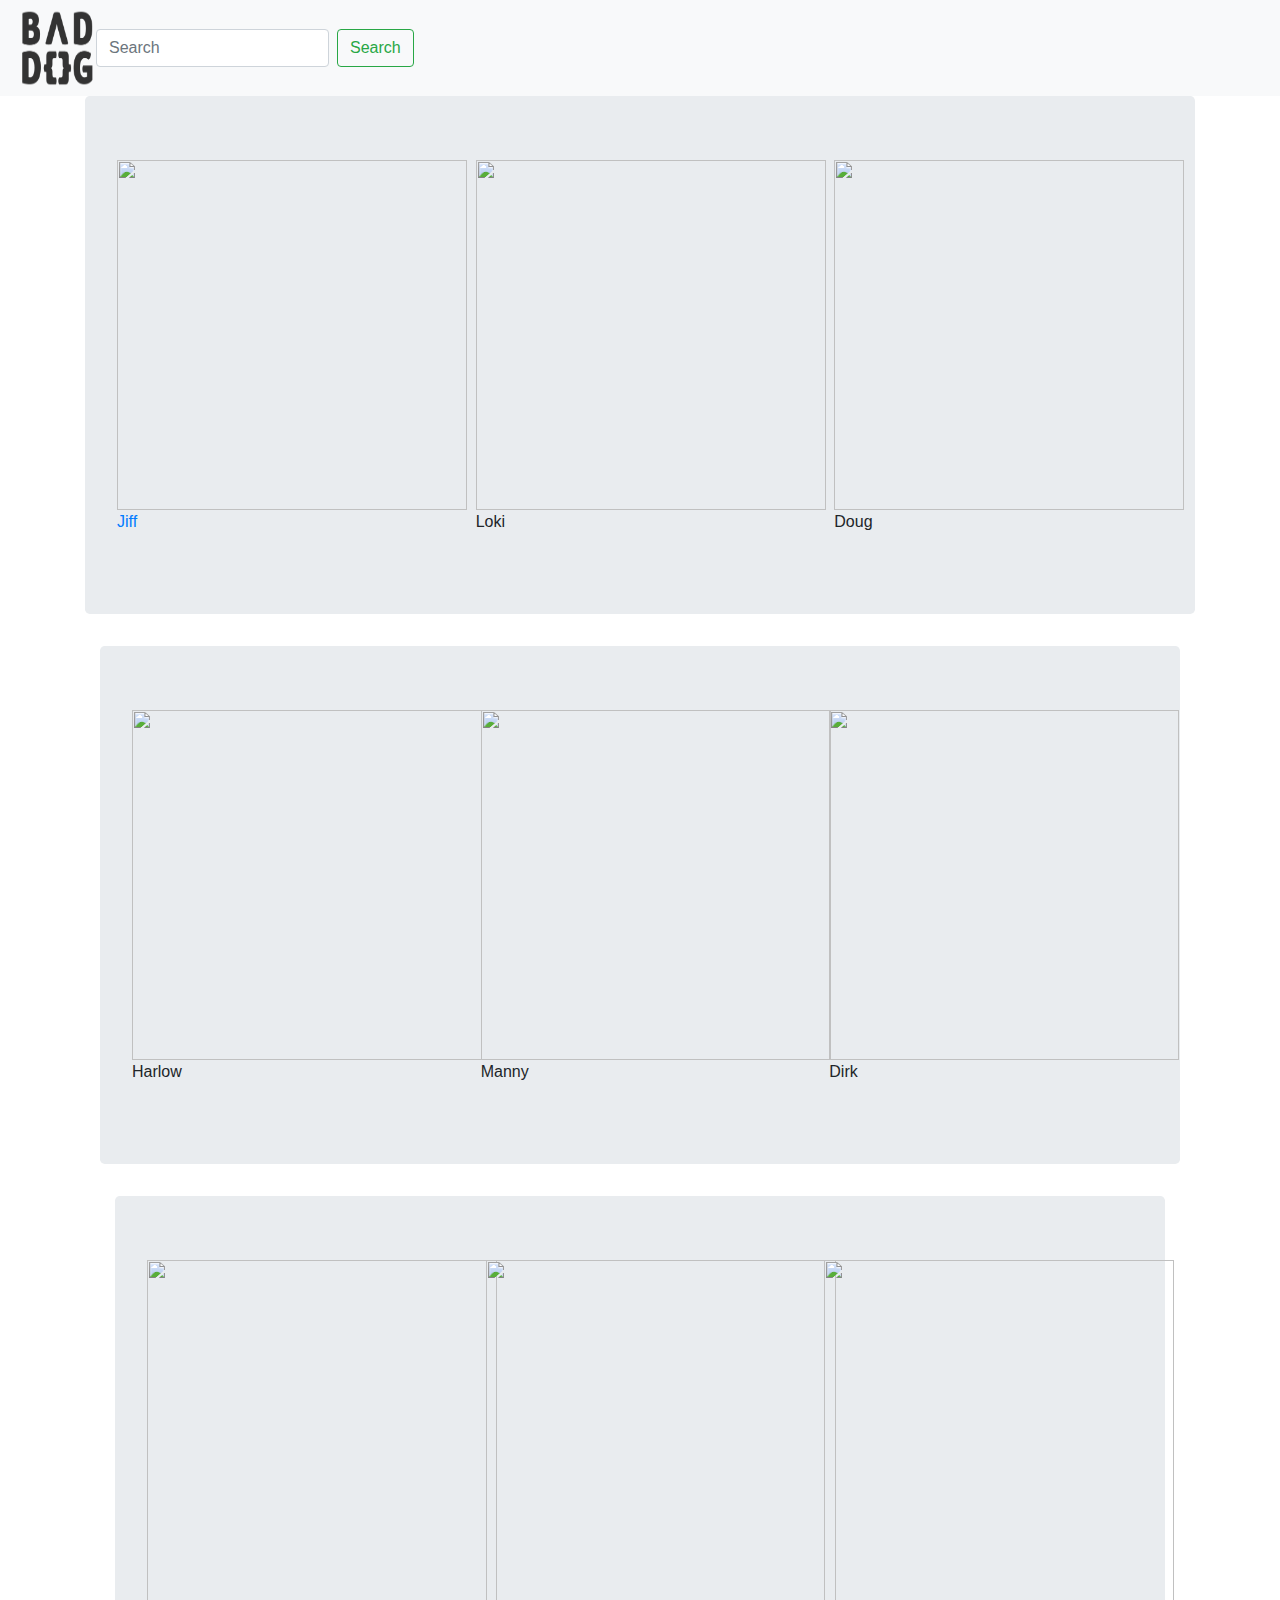
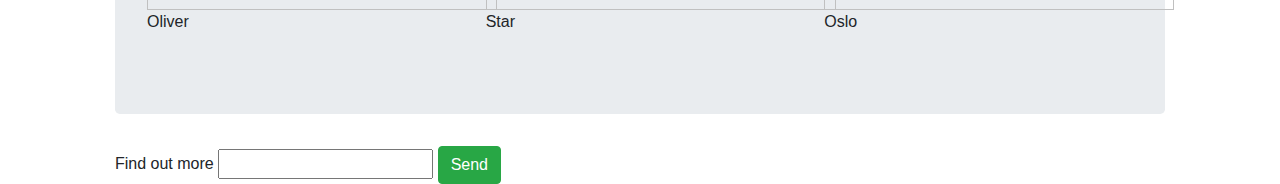
==== index.html @ ddea9c69 "Changes to names" ====
<!doctype html>
<html lang="en">
  <head>
    <!-- Required meta tags -->
    <meta charset="utf-8">
    <meta name="viewport" content="width=device-width, initial-scale=1, shrink-to-fit=no">

    <!-- Bootstrap CSS -->
    <link rel="stylesheet" href="https://stackpath.bootstrapcdn.com/bootstrap/4.3.1/css/bootstrap.min.css" integrity="sha384-ggOyR0iXCbMQv3Xipma34MD+dH/1fQ784/j6cY/iJTQUOhcWr7x9JvoRxT2MZw1T" crossorigin="anonymous">
<link rel="stylesheet" href="Final-Website.css">
    <title>Borrow a dog!</title>
  </head>
  <body>
    <nav class="navbar navbar-expand-lg navbar-light bg-light">
      <img src='BAD DOG.png' width="80" height="80">
        <form class="form-inline my-2 my-lg-2">
          <input class="form-control mr-sm-2 my-lg-2 search" type="search" placeholder="Search" aria-label="Search">
          <button class="btn btn-outline-success my-2 my-sm-2" type="submit">Search</button>
        </form>
    </nav>

    <!-- Optional JavaScript -->
    <!-- jQuery first, then Popper.js, then Bootstrap JS -->
    <script src="https://code.jquery.com/jquery-3.3.1.slim.min.js" integrity="sha384-q8i/X+965DzO0rT7abK41JStQIAqVgRVzpbzo5smXKp4YfRvH+8abtTE1Pi6jizo" crossorigin="anonymous"></script>
    <script src="https://cdnjs.cloudflare.com/ajax/libs/popper.js/1.14.7/umd/popper.min.js" integrity="sha384-UO2eT0CpHqdSJQ6hJty5KVphtPhzWj9WO1clHTMGa3JDZwrnQq4sF86dIHNDz0W1" crossorigin="anonymous"></script>
    <script src="https://stackpath.bootstrapcdn.com/bootstrap/4.3.1/js/bootstrap.min.js" integrity="sha384-JjSmVgyd0p3pXB1rRibZUAYoIIy6OrQ6VrjIEaFf/nJGzIxFDsf4x0xIM+B07jRM" crossorigin="anonymous"></script>
    <!DOCTYPE html>
    <html>
    <head>
    <title>First site</title>

      <!-- Required meta tags -->
      <meta charset="utf-8">
      <meta name="viewport" content="width=device-width, initial-scale=1, shrink-to-fit=no">

      <!-- Bootstrap CSS -->
      <link rel="stylesheet" href="https://stackpath.bootstrapcdn.com/bootstrap/4.3.1/css/bootstrap.min.css" integrity="sha384-ggOyR0iXCbMQv3Xipma34MD+dH/1fQ784/j6cY/iJTQUOhcWr7x9JvoRxT2MZw1T" crossorigin="anonymous">

    </head>

          <div class="container">

            <div class='jumbotron'>
              <div class="row">
                <div class="col-lg-4">
                        <img src='Doggo pics/jiff.png' width="350" height="350">
                        <a href="https://www.instagram.com/jiffpom/" target="_blank">Jiff</a>
                </div>
                <div class="col-lg-4">
                  <img src='Doggo pics/loki.png' width="350" height="350">
                  <p>Loki</p>
                </div>

                <div class="col-lg-4">
                  <img src='Doggo pics/doug.png' width="350" height="350">
                  <p>Doug</p>
                </div>
              </div>
          </div>


          <div class="container">

            <div class='jumbotron'>
              <div class="row">
                <div class="col-lg-4">
                        <img src='Doggo pics/harlow.png' width="350" height="350">
                        <p>Harlow</p>
                </div>
                <div class="col-lg-4">
                  <img src='Doggo pics/manny.png' width="350" height="350">
                  <p>Manny</p>
                </div>

                <div class="col-lg-4">
                  <img src='Doggo pics/dirk.png' width="350" height="350">
                  <p>Dirk</p>
                </div>
              </div>
          </div>

          <div class="container">

            <div class='jumbotron'>
              <div class="row">
                <div class="col-lg-4">
                        <img src='Doggo pics/oliver.png' width="350" height="350">
                        <p>Oliver</p>
                </div>
                <div class="col-lg-4">
                  <img src='Doggo pics/star.JPG' width="350" height="350">
                  <p>Star</p>
                </div>

                <div class="col-lg-4">
                  <img src='Doggo pics/oslo.png' width="350" height="350">
                  <p>Oslo</p>
                </div>
              </div>
          </div>
                  <form role='form'>
                    <label for="email">Find out more</label>
                    <input type="text" name="email" >
                    <button class="btn btn-success" type="submit">Send</button>
                  </form>

  </body>
</html>
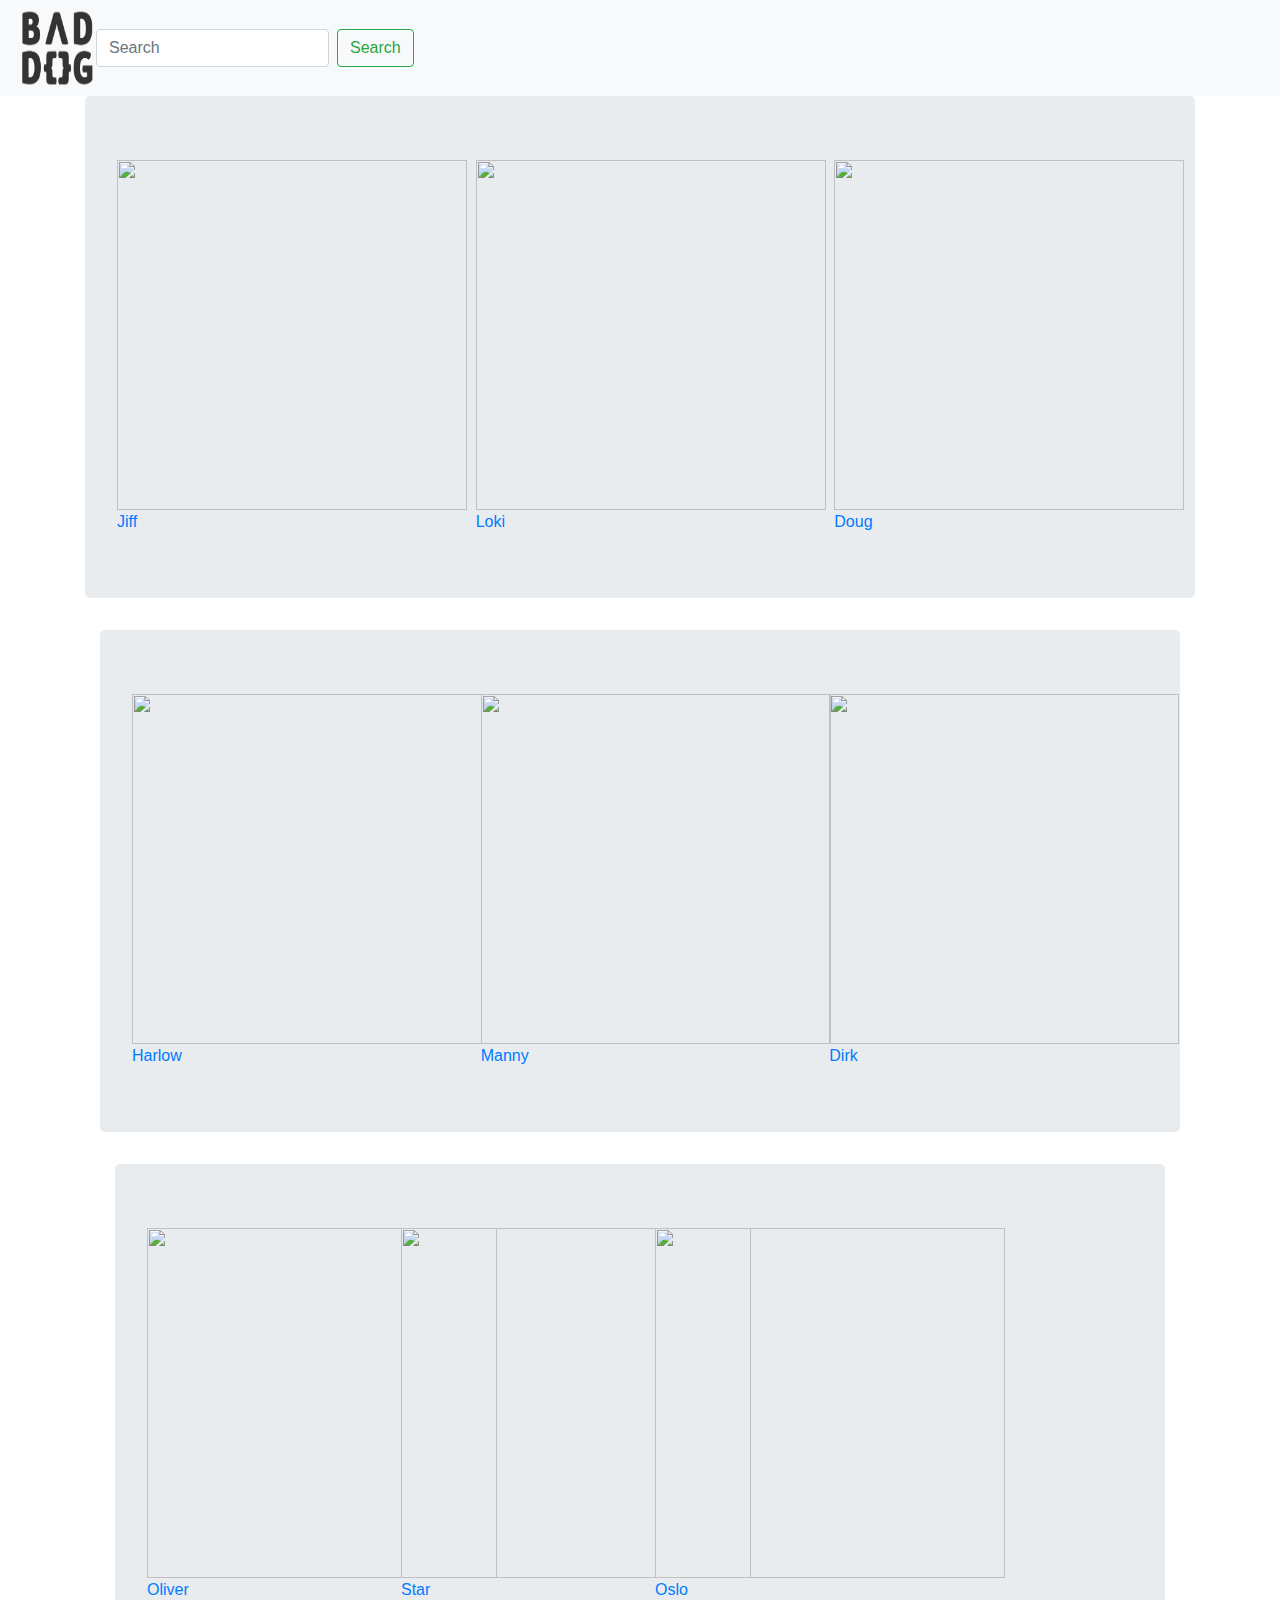
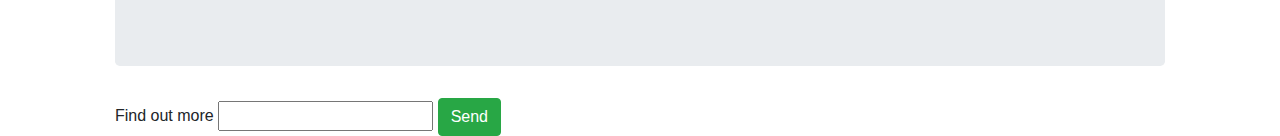
==== commit 9cec1a18: "Linked the pages" ====
--- a/index.html
+++ b/index.html
@@ -48,12 +48,12 @@
                 </div>
                 <div class="col-lg-4">
                   <img src='Doggo pics/loki.png' width="350" height="350">
-                  <p>Loki</p>
+                  <a href="Dog pages/Loki.html" target="_blank">Loki</a>
                 </div>
 
                 <div class="col-lg-4">
                   <img src='Doggo pics/doug.png' width="350" height="350">
-                  <p>Doug</p>
+                  <a href="Dog pages/Doug.html" target="_blank">Doug</a>
                 </div>
               </div>
           </div>
@@ -65,16 +65,16 @@
               <div class="row">
                 <div class="col-lg-4">
                         <img src='Doggo pics/harlow.png' width="350" height="350">
-                        <p>Harlow</p>
+                        <a href="Dog pages/harlow.html" target="_blank">Harlow</a>
                 </div>
                 <div class="col-lg-4">
                   <img src='Doggo pics/manny.png' width="350" height="350">
-                  <p>Manny</p>
+                  <a href="Dog pages/manny.html" target="_blank">Manny</a>
                 </div>
 
                 <div class="col-lg-4">
                   <img src='Doggo pics/dirk.png' width="350" height="350">
-                  <p>Dirk</p>
+                  <a href="Dog pages/dirk.html" target="_blank">Dirk</a>
                 </div>
               </div>
           </div>
@@ -83,18 +83,18 @@
 
             <div class='jumbotron'>
               <div class="row">
-                <div class="col-lg-4">
+                <div class="col-lg-3">
                         <img src='Doggo pics/oliver.png' width="350" height="350">
-                        <p>Oliver</p>
+                        <a href="Dog pages/Oliver.html" target="_blank">Oliver</a>
                 </div>
-                <div class="col-lg-4">
+                <div class="col-lg-3">
                   <img src='Doggo pics/star.JPG' width="350" height="350">
-                  <p>Star</p>
+                  <a href="Dog pages/star.html" target="_blank">Star</a>
                 </div>
 
-                <div class="col-lg-4">
+                <div class="col-lg-3">
                   <img src='Doggo pics/oslo.png' width="350" height="350">
-                  <p>Oslo</p>
+                  <a href="Dog pages/oslo.html" target="_blank">Oslo</a>
                 </div>
               </div>
           </div>
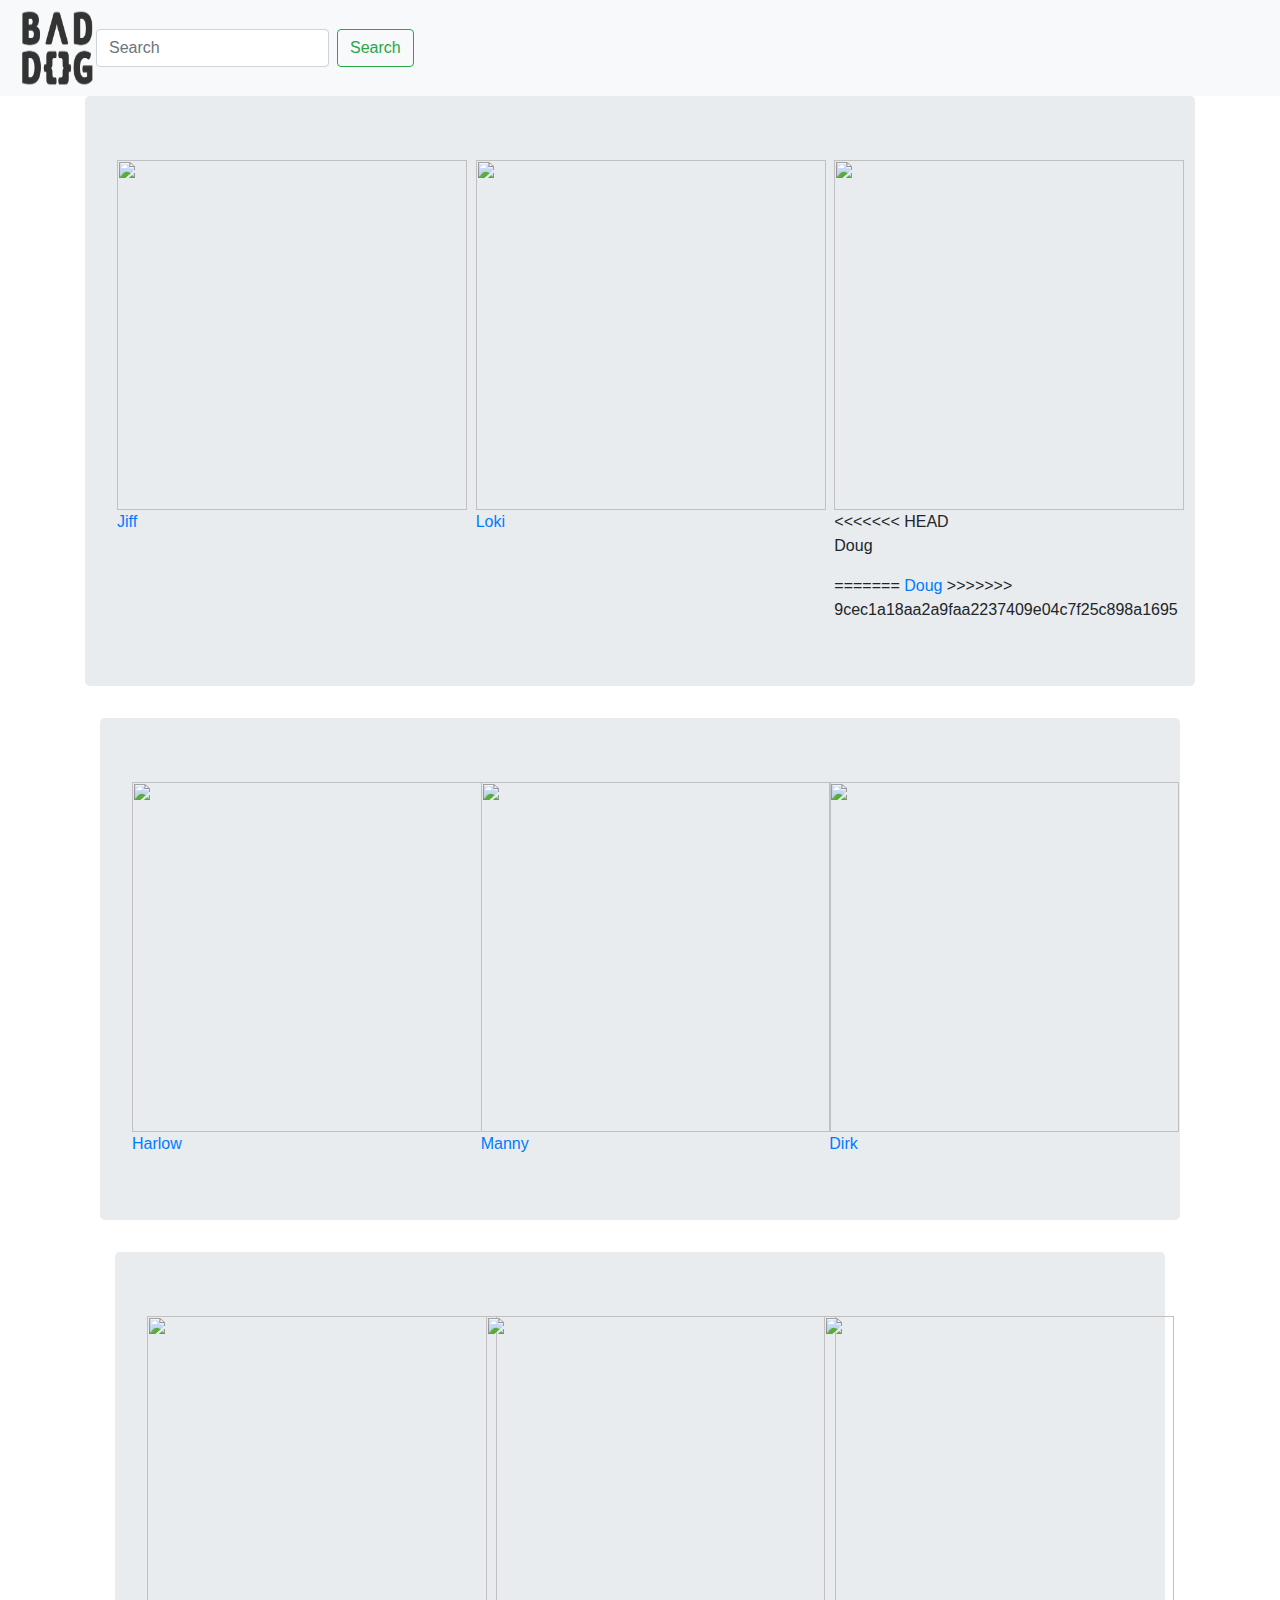
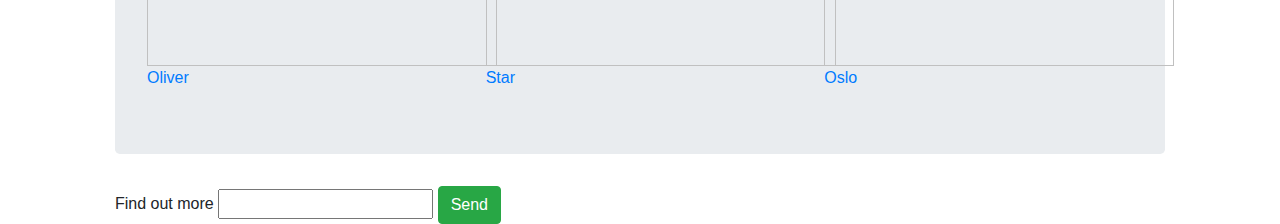
==== commit 197f2343: "Changed to Html" ====
--- a/index.html
+++ b/index.html
@@ -53,7 +53,11 @@
 
                 <div class="col-lg-4">
                   <img src='Doggo pics/doug.png' width="350" height="350">
+<<<<<<< HEAD
+                  <p>Doug</p>
+=======
                   <a href="Dog pages/Doug.html" target="_blank">Doug</a>
+>>>>>>> 9cec1a18aa2a9faa2237409e04c7f25c898a1695
                 </div>
               </div>
           </div>
@@ -83,16 +87,16 @@
 
             <div class='jumbotron'>
               <div class="row">
-                <div class="col-lg-3">
+                <div class="col-lg-4">
                         <img src='Doggo pics/oliver.png' width="350" height="350">
                         <a href="Dog pages/Oliver.html" target="_blank">Oliver</a>
                 </div>
-                <div class="col-lg-3">
+                <div class="col-lg-4">
                   <img src='Doggo pics/star.JPG' width="350" height="350">
                   <a href="Dog pages/star.html" target="_blank">Star</a>
                 </div>
 
-                <div class="col-lg-3">
+                <div class="col-lg-4">
                   <img src='Doggo pics/oslo.png' width="350" height="350">
                   <a href="Dog pages/oslo.html" target="_blank">Oslo</a>
                 </div>
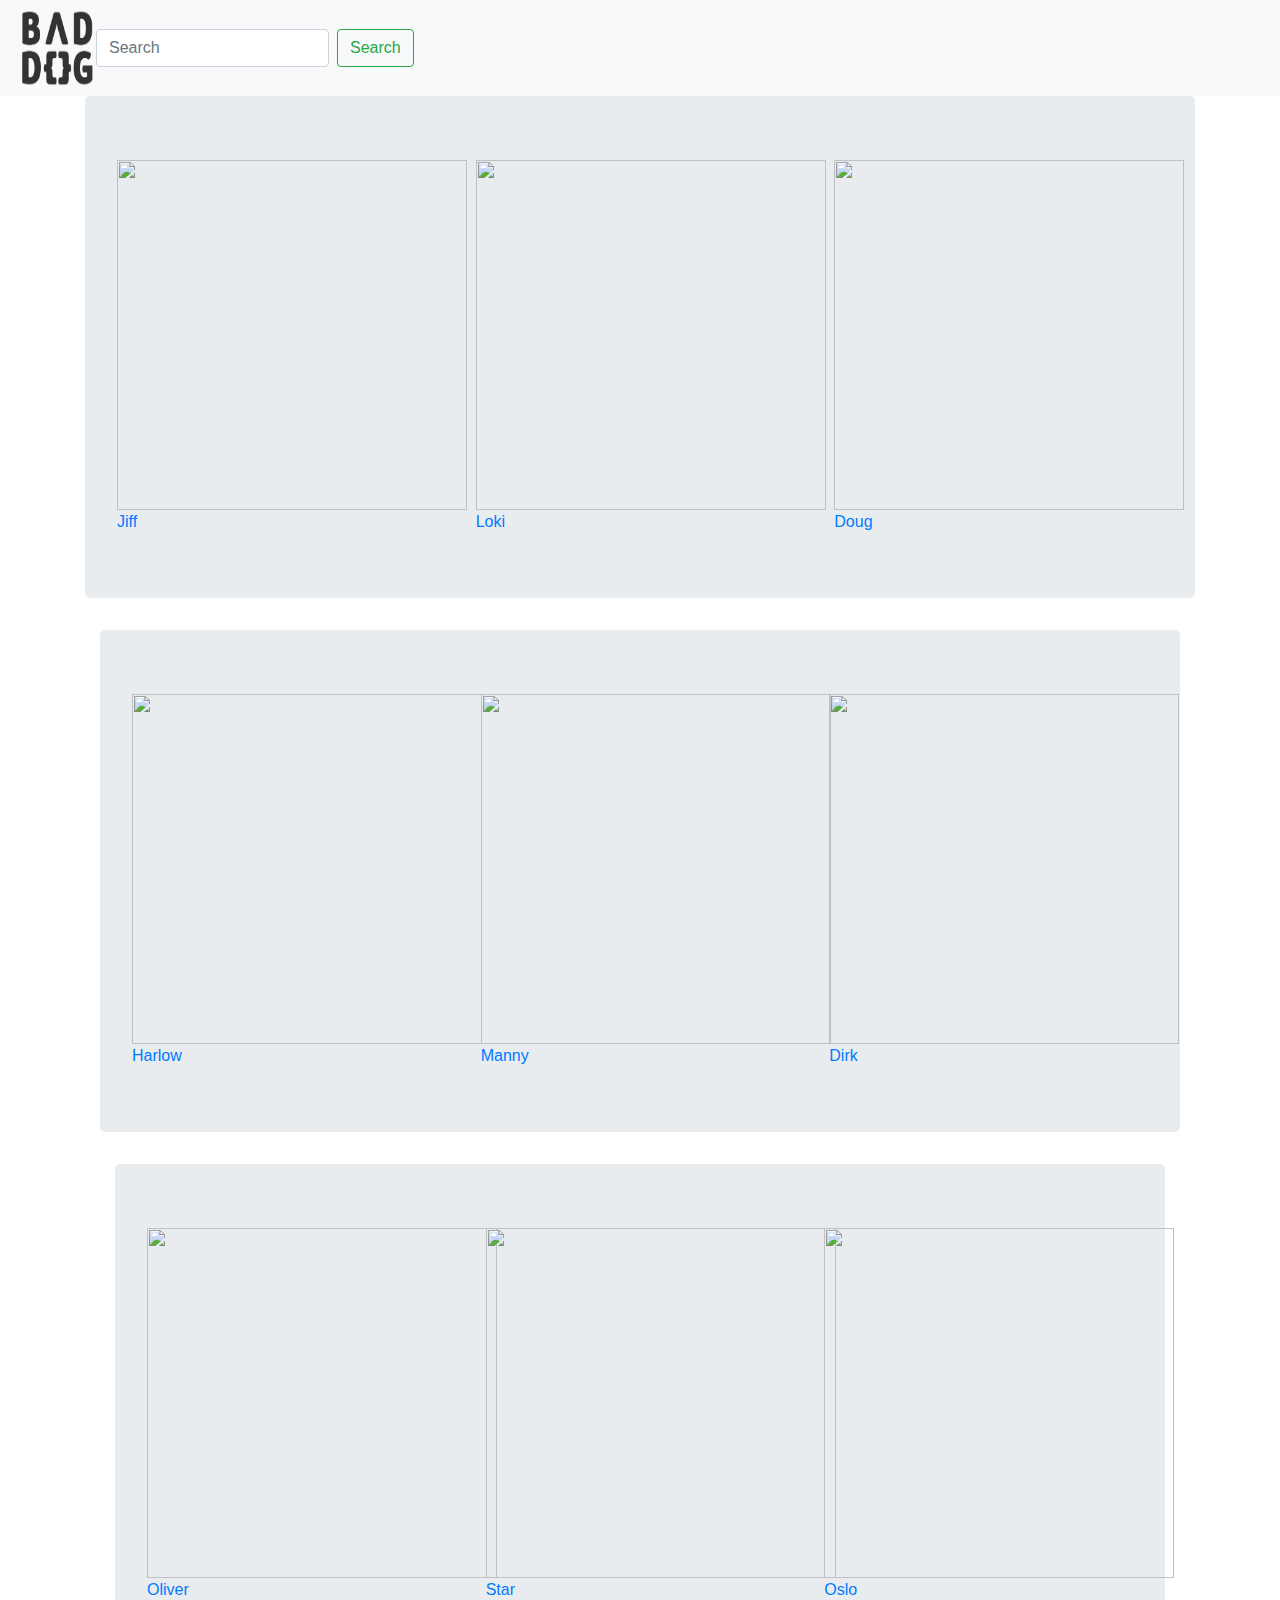
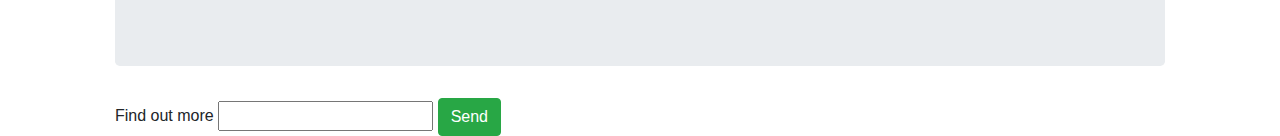
==== commit 1d389210: "Fixed Doug's name" ====
--- a/index.html
+++ b/index.html
@@ -53,11 +53,7 @@
 
                 <div class="col-lg-4">
                   <img src='Doggo pics/doug.png' width="350" height="350">
-<<<<<<< HEAD
-                  <p>Doug</p>
-=======
                   <a href="Dog pages/Doug.html" target="_blank">Doug</a>
->>>>>>> 9cec1a18aa2a9faa2237409e04c7f25c898a1695
                 </div>
               </div>
           </div>
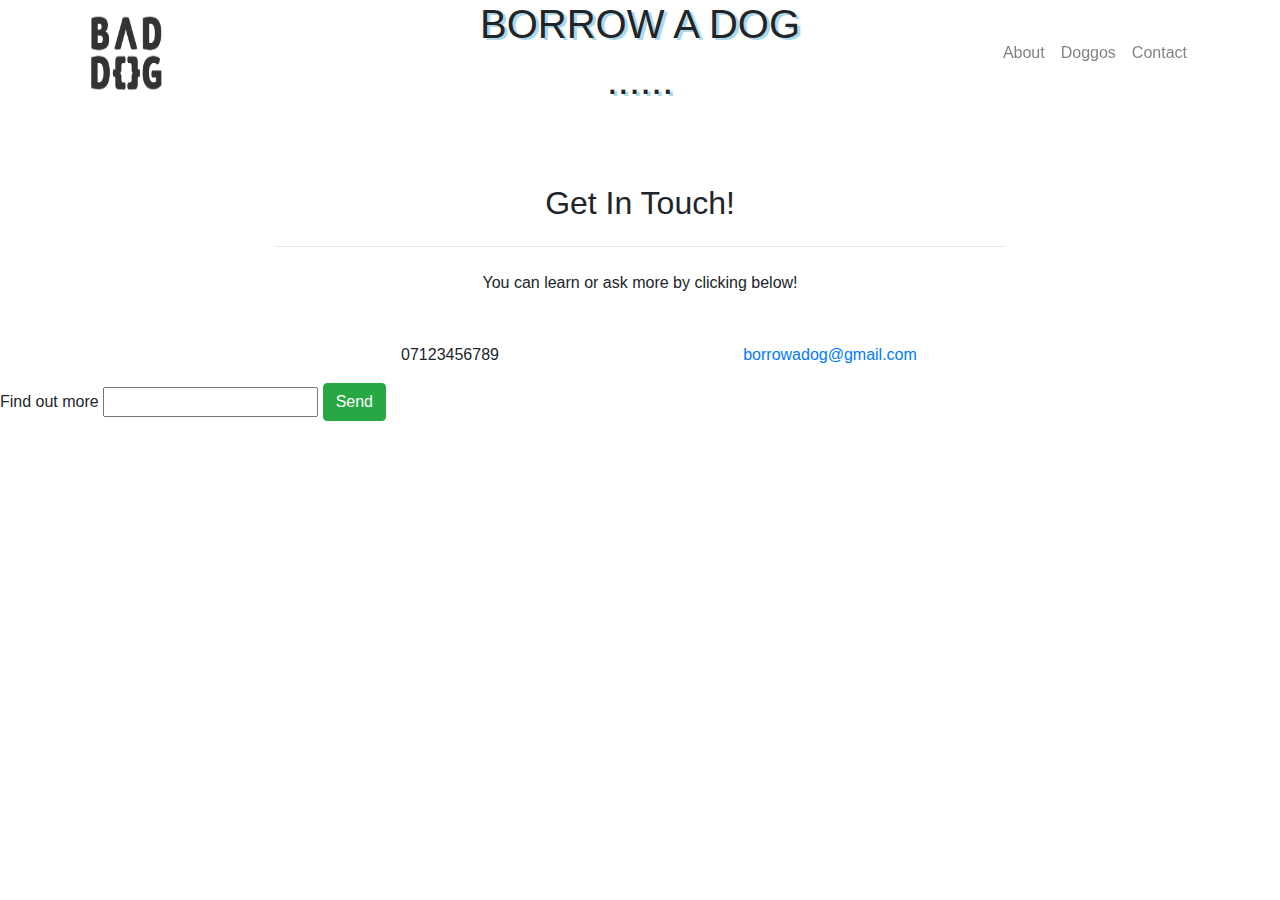
==== commit f01c4b06: "Navbar + dog info + about page" ====
--- a/index.html
+++ b/index.html
@@ -8,96 +8,236 @@
     <!-- Bootstrap CSS -->
     <link rel="stylesheet" href="https://stackpath.bootstrapcdn.com/bootstrap/4.3.1/css/bootstrap.min.css" integrity="sha384-ggOyR0iXCbMQv3Xipma34MD+dH/1fQ784/j6cY/iJTQUOhcWr7x9JvoRxT2MZw1T" crossorigin="anonymous">
 <link rel="stylesheet" href="Final-Website.css">
+<!-- Optional JavaScript -->
+<!-- jQuery first, then Popper.js, then Bootstrap JS -->
+<script src="https://code.jquery.com/jquery-3.3.1.slim.min.js" integrity="sha384-q8i/X+965DzO0rT7abK41JStQIAqVgRVzpbzo5smXKp4YfRvH+8abtTE1Pi6jizo" crossorigin="anonymous"></script>
+<script src="https://cdnjs.cloudflare.com/ajax/libs/popper.js/1.14.7/umd/popper.min.js" integrity="sha384-UO2eT0CpHqdSJQ6hJty5KVphtPhzWj9WO1clHTMGa3JDZwrnQq4sF86dIHNDz0W1" crossorigin="anonymous"></script>
+<script src="https://stackpath.bootstrapcdn.com/bootstrap/4.3.1/js/bootstrap.min.js" integrity="sha384-JjSmVgyd0p3pXB1rRibZUAYoIIy6OrQ6VrjIEaFf/nJGzIxFDsf4x0xIM+B07jRM" crossorigin="anonymous"></script>
+
+  <!-- Required meta tags -->
+  <meta charset="utf-8">
+  <meta name="viewport" content="width=device-width, initial-scale=1, shrink-to-fit=no">
+
+  <!-- Bootstrap CSS -->
+  <link rel="stylesheet" href="https://stackpath.bootstrapcdn.com/bootstrap/4.3.1/css/bootstrap.min.css" integrity="sha384-ggOyR0iXCbMQv3Xipma34MD+dH/1fQ784/j6cY/iJTQUOhcWr7x9JvoRxT2MZw1T" crossorigin="anonymous">
+
     <title>Borrow a dog!</title>
   </head>
   <body>
-    <nav class="navbar navbar-expand-lg navbar-light bg-light">
-      <img src='BAD DOG.png' width="80" height="80">
-        <form class="form-inline my-2 my-lg-2">
-          <input class="form-control mr-sm-2 my-lg-2 search" type="search" placeholder="Search" aria-label="Search">
-          <button class="btn btn-outline-success my-2 my-sm-2" type="submit">Search</button>
-        </form>
-    </nav>
-
-    <!-- Optional JavaScript -->
-    <!-- jQuery first, then Popper.js, then Bootstrap JS -->
-    <script src="https://code.jquery.com/jquery-3.3.1.slim.min.js" integrity="sha384-q8i/X+965DzO0rT7abK41JStQIAqVgRVzpbzo5smXKp4YfRvH+8abtTE1Pi6jizo" crossorigin="anonymous"></script>
-    <script src="https://cdnjs.cloudflare.com/ajax/libs/popper.js/1.14.7/umd/popper.min.js" integrity="sha384-UO2eT0CpHqdSJQ6hJty5KVphtPhzWj9WO1clHTMGa3JDZwrnQq4sF86dIHNDz0W1" crossorigin="anonymous"></script>
-    <script src="https://stackpath.bootstrapcdn.com/bootstrap/4.3.1/js/bootstrap.min.js" integrity="sha384-JjSmVgyd0p3pXB1rRibZUAYoIIy6OrQ6VrjIEaFf/nJGzIxFDsf4x0xIM+B07jRM" crossorigin="anonymous"></script>
-    <!DOCTYPE html>
-    <html>
-    <head>
-    <title>First site</title>
-
-      <!-- Required meta tags -->
-      <meta charset="utf-8">
-      <meta name="viewport" content="width=device-width, initial-scale=1, shrink-to-fit=no">
-
-      <!-- Bootstrap CSS -->
-      <link rel="stylesheet" href="https://stackpath.bootstrapcdn.com/bootstrap/4.3.1/css/bootstrap.min.css" integrity="sha384-ggOyR0iXCbMQv3Xipma34MD+dH/1fQ784/j6cY/iJTQUOhcWr7x9JvoRxT2MZw1T" crossorigin="anonymous">
-
-    </head>
-
-          <div class="container">
-
-            <div class='jumbotron'>
-              <div class="row">
-                <div class="col-lg-4">
-                        <img src='Doggo pics/jiff.png' width="350" height="350">
-                        <a href="https://www.instagram.com/jiffpom/" target="_blank">Jiff</a>
-                </div>
-                <div class="col-lg-4">
-                  <img src='Doggo pics/loki.png' width="350" height="350">
-                  <a href="Dog pages/Loki.html" target="_blank">Loki</a>
-                </div>
-
-                <div class="col-lg-4">
-                  <img src='Doggo pics/doug.png' width="350" height="350">
-                  <a href="Dog pages/Doug.html" target="_blank">Doug</a>
-                </div>
-              </div>
-          </div>
-
-
-          <div class="container">
-
-            <div class='jumbotron'>
-              <div class="row">
-                <div class="col-lg-4">
-                        <img src='Doggo pics/harlow.png' width="350" height="350">
-                        <a href="Dog pages/harlow.html" target="_blank">Harlow</a>
-                </div>
-                <div class="col-lg-4">
-                  <img src='Doggo pics/manny.png' width="350" height="350">
-                  <a href="Dog pages/manny.html" target="_blank">Manny</a>
-                </div>
-
-                <div class="col-lg-4">
-                  <img src='Doggo pics/dirk.png' width="350" height="350">
-                  <a href="Dog pages/dirk.html" target="_blank">Dirk</a>
-                </div>
-              </div>
-          </div>
-
-          <div class="container">
-
-            <div class='jumbotron'>
-              <div class="row">
-                <div class="col-lg-4">
-                        <img src='Doggo pics/oliver.png' width="350" height="350">
-                        <a href="Dog pages/Oliver.html" target="_blank">Oliver</a>
-                </div>
-                <div class="col-lg-4">
-                  <img src='Doggo pics/star.JPG' width="350" height="350">
-                  <a href="Dog pages/star.html" target="_blank">Star</a>
-                </div>
-
-                <div class="col-lg-4">
-                  <img src='Doggo pics/oslo.png' width="350" height="350">
-                  <a href="Dog pages/oslo.html" target="_blank">Oslo</a>
-                </div>
-              </div>
-          </div>
+    <nav class="navbar navbar-expand-lg navbar-light fixed-top" id="mainNav">
+        <div class="container">
+
+          <a class="navbar-brand js-scroll-trigger" href="index.html"><img src='BAD DOG.png' width="80" height="80">
+          </a>
+          <button class="navbar-toggler navbar-toggler-right collapsed" type="button" data-toggle="collapse" data-target="#navbarResponsive" aria-controls="navbarResponsive" aria-expanded="false" aria-label="Toggle navigation">
+              <span class="navbar-toggler-icon"></span>
+            </button>
+          <div class="collapse navbar-collapse" id="navbarResponsive">
+            <ul class="navbar-nav ml-auto">
+              <li class="nav-item">
+                <a class="nav-link js-scroll-trigger" href="about.html">About</a>
+              </li>
+              <li class="nav-item">
+                <a class="nav-link js-scroll-trigger" href="#doggos">Doggos</a>
+              </li>
+              <li class="nav-item">
+                <a class="nav-link js-scroll-trigger" href="#contact">Contact</a>
+              </li>
+            </ul>
+          </div>
+        </div>
+      </nav>
+
+<div class="w3-hide-large w3-hide-large w3-padding-16">
+  <h1 class="roboto">BORROW A DOG</h1>
+</div>
+<div class="w3-hide-large w3-hide-large w3-padding-16">
+<h1 class="roboto">......</h1>
+</div>
+<section id="doggos">
+  <div class="row no-gutters popup-gallery">
+          <div class="col-lg-4">
+            <a class="portfolio-box" href="https://www.instagram.com/dirk_thedachshund/" target="_blank">
+                <img class="img-fluid" src="Doggo pics/dirk.png" alt="">
+                <div class="portfolio-box-caption">
+                  <div class="portfolio-box-caption-content">
+                    <div class="project-category text-faded">
+                      Dirk the Miniature Longhaired Dachshund
+                    </div>
+                    <div class="project-name">
+                      Home: Florida
+                      <br>Favourite food: Protein Shakes
+                      <br>Special skill: Basketball Player
+                    </div>
+                  </div>
+                </div>
+              </a>
+          </div>
+          <div class="col-lg-4">
+            <a class="portfolio-box" href="https://www.instagram.com/jiffpom" target="_blank">
+                <img class="img-fluid" src="Doggo pics/jiff.png" alt="">
+                <div class="portfolio-box-caption">
+                  <div class="portfolio-box-caption-content">
+                    <div class="project-category text-faded">
+                      Jiff Pom the Pomeranian
+                    </div>
+                    <div class="project-name">
+                      Home: Mexico
+                      <br>Favourite food: POMegranates
+                      <br>Special skill: fastest dog to run on two paws
+                    </div>
+                  </div>
+                </div>
+              </a>
+          </div>
+          <div class="col-lg-4">
+            <a class="portfolio-box" href="https://www.instagram.com/loki/" target="_blank">
+                <img class="img-fluid" src="Doggo pics/loki.png" alt="">
+                <div class="portfolio-box-caption">
+                  <div class="portfolio-box-caption-content">
+                    <div class="project-category text-faded">
+                      Loki the Husky/Arctic Wolf/Malamute mix
+                    </div>
+                    <div class="project-name">
+                      Home: Colorado
+                      <br>Favourite food: Ice cubes
+                      <br>Special skill: Polyglot
+                    </div>
+                  </div>
+                </div>
+              </a>
+          </div>
+          <div class="col-lg-4">
+            <a class="portfolio-box" href="https://www.instagram.com/itsdougthepug/" target="_blank">
+                <img class="img-fluid" src="Doggo pics/doug.png" alt="">
+                <div class="portfolio-box-caption">
+                  <div class="portfolio-box-caption-content">
+                    <div class="project-category text-faded">
+                      Doug the Pug
+                    </div>
+                    <div class="project-name">
+                      Home: Tenesee
+                      <br>Favourite food: PUG-kin Spice Lattes
+                      <br>Special skill: Published Author
+                    </div>
+                  </div>
+                </div>
+              </a>
+          </div>
+          <div class="col-lg-4 col-sm-6">
+            <a class="portfolio-box" href="https://www.instagram.com/harlowandfosters/" target="_blank">
+                <img class="img-fluid" src="Doggo pics/harlow.png" alt="">
+                <div class="portfolio-box-caption">
+                  <div class="portfolio-box-caption-content">
+                    <div class="project-category text-faded">
+                      Harlow the Weimaraner
+                    </div>
+                    <div class="project-name">
+                      Home: Tenesee
+                      <br>Favourite food: Hot dogs
+                      <br>Special skill: Cake Decorator
+                    </div>
+                  </div>
+                </div>
+              </a>
+          </div>
+          <div class="col-lg-4 col-sm-6">
+            <a class="portfolio-box" href="https://www.instagram.com/manny_the_frenchie/" target="_blank">
+                <img class="img-fluid" src="Doggo pics/manny.png" alt="">
+                <div class="portfolio-box-caption">
+                  <div class="portfolio-box-caption-content">
+                    <div class="project-category text-faded">
+                      Manny the French Bulldog
+                    </div>
+                    <div class="project-name">
+                      Home: Illinois
+                      <br>Favourite food: Croissants
+                      <br>Special skill: Philanthropist
+                    </div>
+                  </div>
+                </div>
+              </a>
+          </div>
+          <div class="col-lg-4">
+            <a class="portfolio-box" href="https://www.instagram.com/oslo_the_heeler/" target="_blank">
+                <img class="img-fluid" src="Doggo pics/oslo.png" alt="">
+                <div class="portfolio-box-caption">
+                  <div class="portfolio-box-caption-content">
+                    <div class="project-category text-faded">
+                      Oslo the Blue Heeler / Australian Cattle Dog
+                    </div>
+                    <div class="project-name">
+                      Home: Alberta
+                      <br>Favourite food: Paleo diet
+                      <br>Special skill: Single parent
+                    </div>
+                  </div>
+                </div>
+              </a>
+          </div>
+          <div class="col-lg-4 col-sm-6">
+            <a class="portfolio-box" href="https://www.instagram.com/starskythegoldie/" target="_blank">
+                <img class="img-fluid" src="Doggo pics/star.JPG" alt="">
+                <div class="portfolio-box-caption">
+                  <div class="portfolio-box-caption-content">
+                    <div class="project-category text-faded">
+                      Star the Golden Retriever
+                    </div>
+                    <div class="project-name">
+                      Home: Vancouver
+                      <br>Favourite food: T bone steak
+                      <br>Special skill: Rapper
+                    </div>
+                  </div>
+                </div>
+              </a>
+          </div>
+          <div class="col-lg-4 col-sm-6">
+            <a class="portfolio-box" href="https://www.instagram.com/oliverthegoldendoodle/" target="_blank">
+                <img class="img-fluid" src="Doggo pics/oliver.png" alt="">
+                <div class="portfolio-box-caption">
+                  <div class="portfolio-box-caption-content">
+                    <div class="project-category text-faded">
+                      Oliver the Goldendoodle
+                    </div>
+                    <div class="project-name">
+                      Home: New York
+                      <br>Favourite food: KFC
+                      <br>Special skill: Franchise Owner
+                    </div>
+                  </div>
+                </div>
+              </a>
+          </div>
+        </div>
+    </section>
+
+    <section id="contact">
+                      <div class="container">
+                            <div class="row">
+                              <div class="col-lg-8 mx-auto text-center">
+                                <h2 class="section-heading">Get In Touch!</h2>
+                                <hr class="my-4">
+                                <p class="mb-5">You can learn or ask more by clicking below!</p>
+                              </div>
+                            </div>
+                            <div class="row">
+                              <div class="col-lg-4 ml-auto text-center">
+                                <i class="fa fa-phone fa-3x mb-3 sr-contact" data-sr-id="2" style="; visibility: visible;  -webkit-transform: scale(1); opacity: 1;transform: scale(1); opacity: 1;-webkit-transition: -webkit-transform 0.6s cubic-bezier(0.6, 0.2, 0.1, 1) 0s, opacity 0.6s cubic-bezier(0.6, 0.2, 0.1, 1) 0s; transition: transform 0.6s cubic-bezier(0.6, 0.2, 0.1, 1) 0s, opacity 0.6s cubic-bezier(0.6, 0.2, 0.1, 1) 0s; "></i>
+                                <p>07123456789</p>
+                              </div>
+                              <div class="col-lg-4 mr-auto text-center">
+                                <i class="fa fa-envelope-o fa-3x mb-3 sr-contact" data-sr-id="3" style="; visibility: visible;  -webkit-transform: scale(1); opacity: 1;transform: scale(1); opacity: 1;-webkit-transition: -webkit-transform 0.6s cubic-bezier(0.6, 0.2, 0.1, 1) 0s, opacity 0.6s cubic-bezier(0.6, 0.2, 0.1, 1) 0s; transition: transform 0.6s cubic-bezier(0.6, 0.2, 0.1, 1) 0s, opacity 0.6s cubic-bezier(0.6, 0.2, 0.1, 1) 0s; "></i>
+                                <p>
+                                  <a href="mailto:borrowadog@gmail.com" target="_blank">borrowadog@gmail.com</a>
+                                </p>
+                              </div>
+
+
+
+                            </div>
+                          </div>
+                    </section>
                   <form role='form'>
                     <label for="email">Find out more</label>
                     <input type="text" name="email" >
--- a/Final-Website.css
+++ b/Final-Website.css
@@ -0,0 +1,83 @@
+h1 {
+  text-align: center;
+}
+h1 {
+  font-size: 7em;
+}
+h1 {
+  text-shadow: 3px 2px lightblue;
+}
+<style>
+p.serif {
+  font-family: "Times New Roman", Times, serif;
+}
+</style>
+.portfolio-box {
+  position: relative;
+  display: block;
+  max-width: 650px;
+  margin: 0 auto;
+}
+.portfolio-box .portfolio-box-caption {
+  position: absolute;
+  bottom: 0;
+  display: block;
+  width: 100%;
+  height: 100%;
+  text-align: center;
+  opacity: 0;
+  color: #fff;
+  background: lightblue;
+  -webkit-transition: all 0.2s;
+  -moz-transition: all 0.2s;
+  transition: all 0.2s;
+}
+.portfolio-box .portfolio-box-caption .portfolio-box-caption-content {
+  position: absolute;
+  top: 50%;
+  width: 100%;
+  transform: translateY(-50%);
+  text-align: center;
+}
+.portfolio-box
+  .portfolio-box-caption
+  .portfolio-box-caption-content
+  .project-category,
+.portfolio-box
+  .portfolio-box-caption
+  .portfolio-box-caption-content
+  .project-name {
+  padding: 0 15px;
+  font-family: "Open Sans", "Helvetica Neue", Arial, sans-serif;
+}
+.portfolio-box
+  .portfolio-box-caption
+  .portfolio-box-caption-content
+  .project-category {
+  font-size: 20px;
+  font-weight: 600;
+  text-transform: uppercase;
+}
+.portfolio-box
+  .portfolio-box-caption
+  .portfolio-box-caption-content
+  .project-name {
+  font-size: 10px;
+}
+.portfolio-box:hover .portfolio-box-caption {
+  opacity: 1;
+
+}
+@media (min-width: 768px) {
+  .portfolio-box
+    .portfolio-box-caption
+    .portfolio-box-caption-content
+    .project-category {
+    font-size: 16px;
+  }
+  .portfolio-box
+    .portfolio-box-caption
+    .portfolio-box-caption-content
+    .project-name {
+    font-size: 22px;
+  }
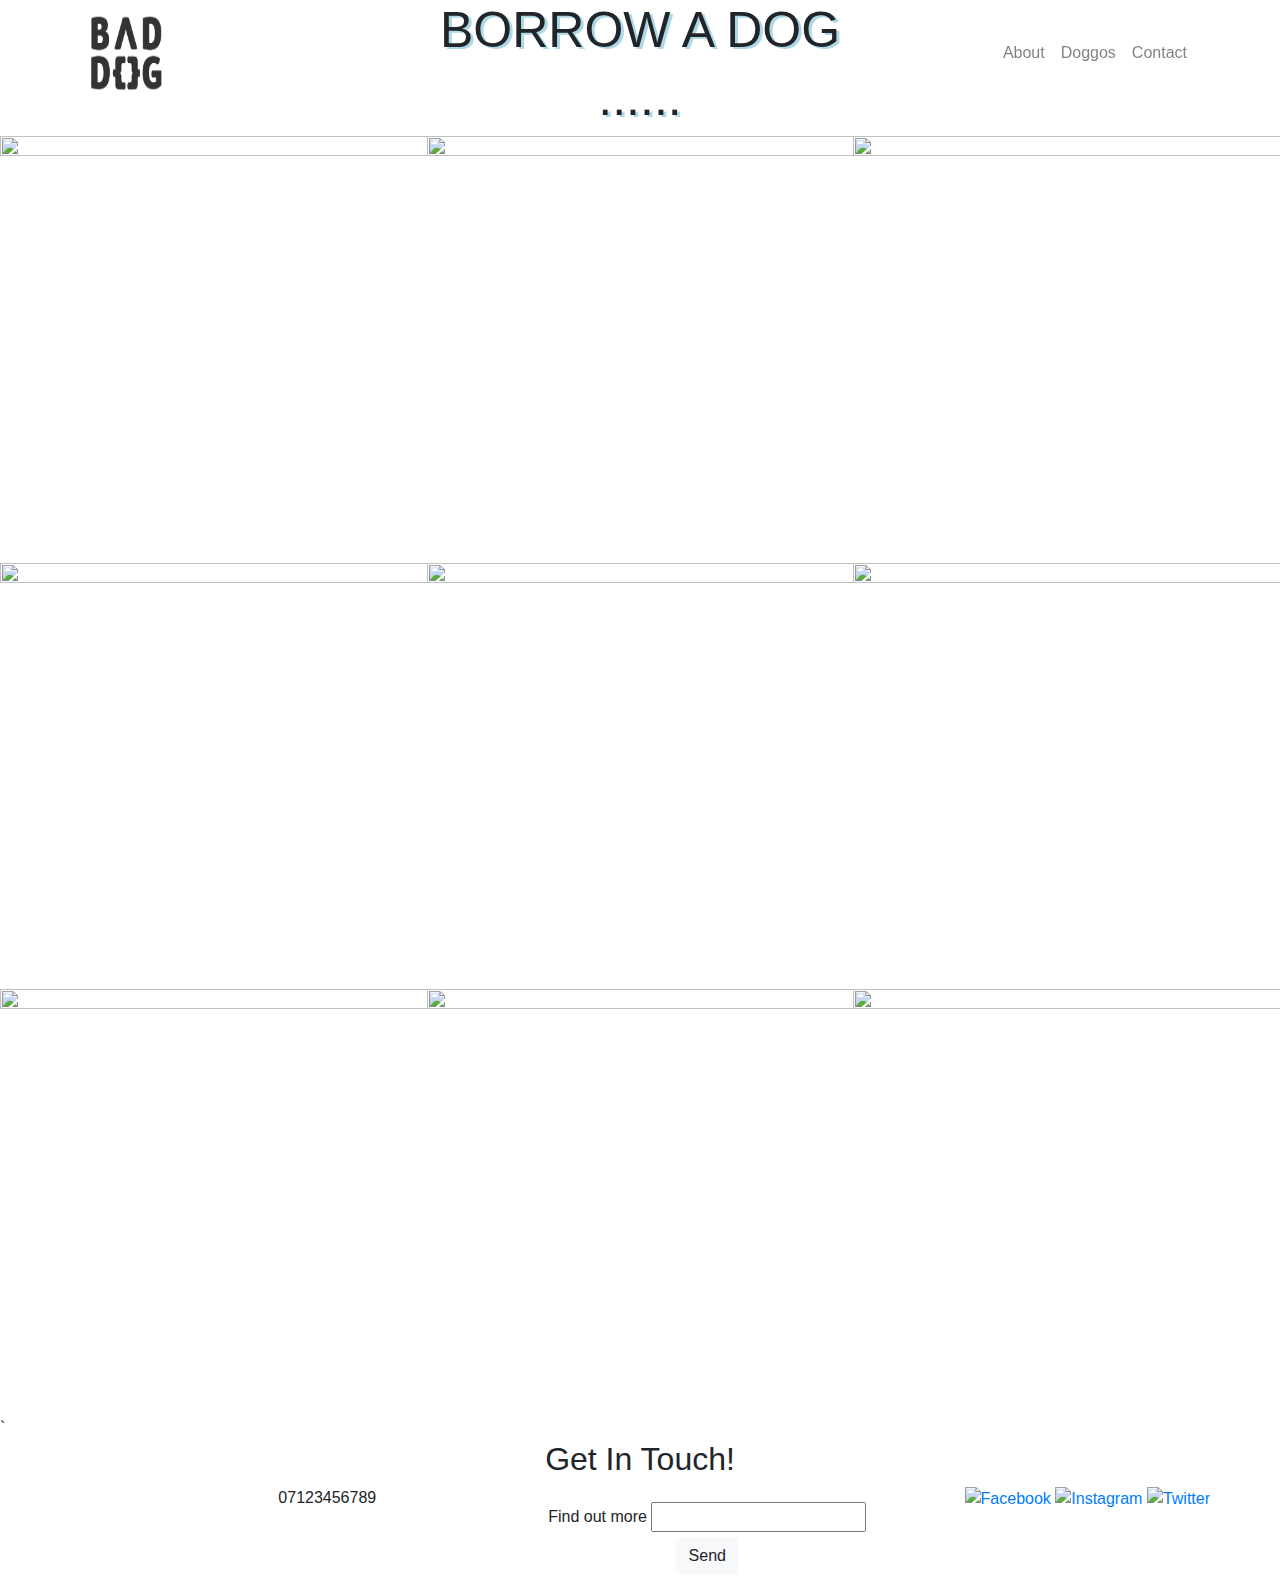
==== commit 420bb1d5: "Formatting" ====
--- a/index.html
+++ b/index.html
@@ -22,6 +22,14 @@
   <link rel="stylesheet" href="https://stackpath.bootstrapcdn.com/bootstrap/4.3.1/css/bootstrap.min.css" integrity="sha384-ggOyR0iXCbMQv3Xipma34MD+dH/1fQ784/j6cY/iJTQUOhcWr7x9JvoRxT2MZw1T" crossorigin="anonymous">
 
     <title>Borrow a dog!</title>
+
+  <style>
+  h1 {
+    font-size: 50px;
+  }
+
+
+  </style>
   </head>
   <body>
     <nav class="navbar navbar-expand-lg navbar-light fixed-top" id="mainNav">
@@ -56,9 +64,9 @@
 </div>
 <section id="doggos">
   <div class="row no-gutters popup-gallery">
-          <div class="col-lg-4">
+          <div class="col-lg-4 col-sm-12">
             <a class="portfolio-box" href="https://www.instagram.com/dirk_thedachshund/" target="_blank">
-                <img class="img-fluid" src="Doggo pics/dirk.png" alt="">
+                <img class="img-fluid" src="Doggo pics/dirk.png" alt="" height="500" width="500">
                 <div class="portfolio-box-caption">
                   <div class="portfolio-box-caption-content">
                     <div class="project-category text-faded">
@@ -73,9 +81,9 @@
                 </div>
               </a>
           </div>
-          <div class="col-lg-4">
+          <div class="col-lg-4 col-sm-12">
             <a class="portfolio-box" href="https://www.instagram.com/jiffpom" target="_blank">
-                <img class="img-fluid" src="Doggo pics/jiff.png" alt="">
+                <img class="img-fluid" src="Doggo pics/jiff.png" alt="" height="500" width="500">
                 <div class="portfolio-box-caption">
                   <div class="portfolio-box-caption-content">
                     <div class="project-category text-faded">
@@ -90,9 +98,9 @@
                 </div>
               </a>
           </div>
-          <div class="col-lg-4">
+          <div class="col-lg-4 col-sm-12">
             <a class="portfolio-box" href="https://www.instagram.com/loki/" target="_blank">
-                <img class="img-fluid" src="Doggo pics/loki.png" alt="">
+                <img class="img-fluid" src="Doggo pics/loki.png" alt="" height="500" width="500">
                 <div class="portfolio-box-caption">
                   <div class="portfolio-box-caption-content">
                     <div class="project-category text-faded">
@@ -107,9 +115,9 @@
                 </div>
               </a>
           </div>
-          <div class="col-lg-4">
+          <div class="col-lg-4 col-sm-12">
             <a class="portfolio-box" href="https://www.instagram.com/itsdougthepug/" target="_blank">
-                <img class="img-fluid" src="Doggo pics/doug.png" alt="">
+                <img class="img-fluid" src="Doggo pics/doug.png" alt="" height="500" width="500">
                 <div class="portfolio-box-caption">
                   <div class="portfolio-box-caption-content">
                     <div class="project-category text-faded">
@@ -124,9 +132,9 @@
                 </div>
               </a>
           </div>
-          <div class="col-lg-4 col-sm-6">
+          <div class="col-lg-4 col-sm-12">
             <a class="portfolio-box" href="https://www.instagram.com/harlowandfosters/" target="_blank">
-                <img class="img-fluid" src="Doggo pics/harlow.png" alt="">
+                <img class="img-fluid" src="Doggo pics/harlow.png" alt="" height="500" width="500">
                 <div class="portfolio-box-caption">
                   <div class="portfolio-box-caption-content">
                     <div class="project-category text-faded">
@@ -141,9 +149,9 @@
                 </div>
               </a>
           </div>
-          <div class="col-lg-4 col-sm-6">
+          <div class="col-lg-4 col-sm-12">
             <a class="portfolio-box" href="https://www.instagram.com/manny_the_frenchie/" target="_blank">
-                <img class="img-fluid" src="Doggo pics/manny.png" alt="">
+                <img class="img-fluid" src="Doggo pics/manny.png" alt="" height="500" width="500">
                 <div class="portfolio-box-caption">
                   <div class="portfolio-box-caption-content">
                     <div class="project-category text-faded">
@@ -158,9 +166,9 @@
                 </div>
               </a>
           </div>
-          <div class="col-lg-4">
+          <div class="col-lg-4 col-sm-12">
             <a class="portfolio-box" href="https://www.instagram.com/oslo_the_heeler/" target="_blank">
-                <img class="img-fluid" src="Doggo pics/oslo.png" alt="">
+                <img class="img-fluid" src="Doggo pics/oslo.png" alt="" height="500" width="500">
                 <div class="portfolio-box-caption">
                   <div class="portfolio-box-caption-content">
                     <div class="project-category text-faded">
@@ -175,9 +183,9 @@
                 </div>
               </a>
           </div>
-          <div class="col-lg-4 col-sm-6">
+          <div class="col-lg-4 col-sm-12">
             <a class="portfolio-box" href="https://www.instagram.com/starskythegoldie/" target="_blank">
-                <img class="img-fluid" src="Doggo pics/star.JPG" alt="">
+                <img class="img-fluid" src="Doggo pics/star.png" alt="" height="500" width="500">
                 <div class="portfolio-box-caption">
                   <div class="portfolio-box-caption-content">
                     <div class="project-category text-faded">
@@ -192,9 +200,9 @@
                 </div>
               </a>
           </div>
-          <div class="col-lg-4 col-sm-6">
+          <div class="col-lg-4 col-sm-12">
             <a class="portfolio-box" href="https://www.instagram.com/oliverthegoldendoodle/" target="_blank">
-                <img class="img-fluid" src="Doggo pics/oliver.png" alt="">
+                <img class="img-fluid" src="Doggo pics/oliver.png" alt="" height="500" width="500">
                 <div class="portfolio-box-caption">
                   <div class="portfolio-box-caption-content">
                     <div class="project-category text-faded">
@@ -211,14 +219,17 @@
           </div>
         </div>
     </section>
+    <div class="row">
+  <div class="col-12"></div>
+  <div class="col"></div>
+ </div>`
 
     <section id="contact">
                       <div class="container">
                             <div class="row">
                               <div class="col-lg-8 mx-auto text-center">
                                 <h2 class="section-heading">Get In Touch!</h2>
-                                <hr class="my-4">
-                                <p class="mb-5">You can learn or ask more by clicking below!</p>
+
                               </div>
                             </div>
                             <div class="row">
@@ -229,20 +240,31 @@
                               <div class="col-lg-4 mr-auto text-center">
                                 <i class="fa fa-envelope-o fa-3x mb-3 sr-contact" data-sr-id="3" style="; visibility: visible;  -webkit-transform: scale(1); opacity: 1;transform: scale(1); opacity: 1;-webkit-transition: -webkit-transform 0.6s cubic-bezier(0.6, 0.2, 0.1, 1) 0s, opacity 0.6s cubic-bezier(0.6, 0.2, 0.1, 1) 0s; transition: transform 0.6s cubic-bezier(0.6, 0.2, 0.1, 1) 0s, opacity 0.6s cubic-bezier(0.6, 0.2, 0.1, 1) 0s; "></i>
                                 <p>
-                                  <a href="mailto:borrowadog@gmail.com" target="_blank">borrowadog@gmail.com</a>
+                                  <form role='form'>
+                                    <label for="email">Find out more</label>
+                                    <input type="text" name="email" >
+                                    <button class="btn btn-light btn-xl js-scroll-trigger type="submit">Send</button>
+                                  </form>
                                 </p>
                               </div>
 
-
+                              <footer class="panel-footer" align="center">
+
+                                  <a href="https://en-gb.facebook.com/borrowadoggie/" class="social" target="_blank">
+                                    <img title="Facebook" alt="Facebook" class="socialbutton" src="https://socialmediawidgets.files.wordpress.com/2014/03/02_facebook.png" width="45" height="45">
+                                  </a>
+                                  <a href="https://www.instagram.com/borrowadoggie/" class="social" target="_blank">
+                                    <img title="Instagram" alt="Instagram" class="socialbutton" src="https://socialmediawidgets.files.wordpress.com/2014/03/10_instagram.png" width="45" height="45">
+                                  </a>
+                                  <a href="https://twitter.com/borrowadoggie" class="social" target="_blank">
+                                    <img title="Twitter" alt="Twitter" class="socialbutton" src="https://socialmediawidgets.files.wordpress.com/2014/03/01_twitter.png" width="45" height="45">
+                                  </a>
+                                </footer>
 
                             </div>
                           </div>
                     </section>
-                  <form role='form'>
-                    <label for="email">Find out more</label>
-                    <input type="text" name="email" >
-                    <button class="btn btn-success" type="submit">Send</button>
-                  </form>
+
 
   </body>
 </html>
--- a/Final-Website.css
+++ b/Final-Website.css
@@ -1,15 +1,14 @@
 h1 {
   text-align: center;
 }
-h1 {
-  font-size: 7em;
-}
+
 h1 {
   text-shadow: 3px 2px lightblue;
 }
 <style>
 p.serif {
-  font-family: "Times New Roman", Times, serif;
+  font-family: "Roboto header", roboto;
+}
 }
 </style>
 .portfolio-box {
